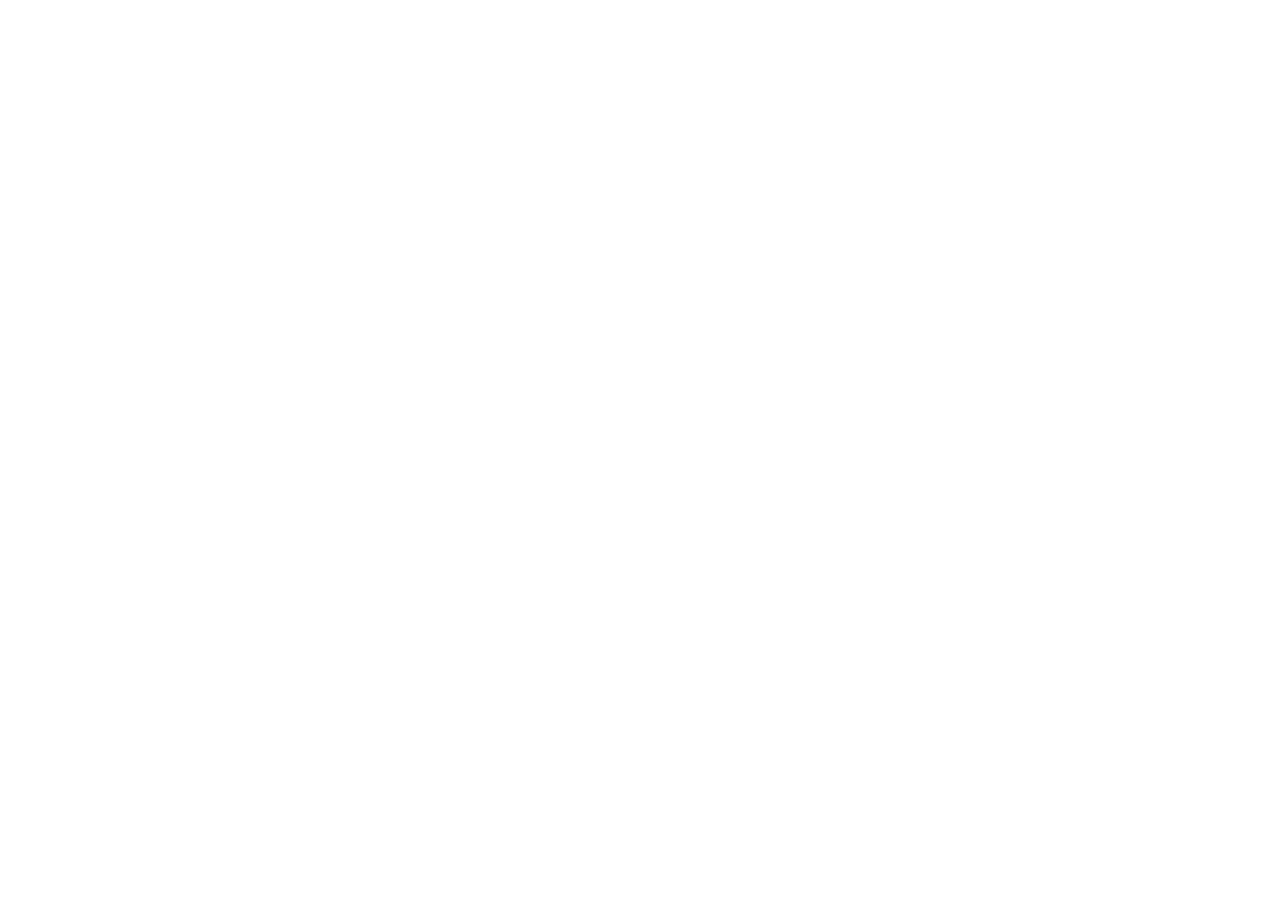
==== index.html @ edaa1ff1 "Added act. 17" ====
<!DOCTYPE html>
<html lang="en">
<head>
    <meta charset="UTF-8">
    <meta http-equiv="X-UA-Compatible" content="IE=edge">
    <meta name="viewport" content="width=device-width, initial-scale=1.0">
    <title>Document</title>
</head>
<body>

  </h1>  
</body>
</html>
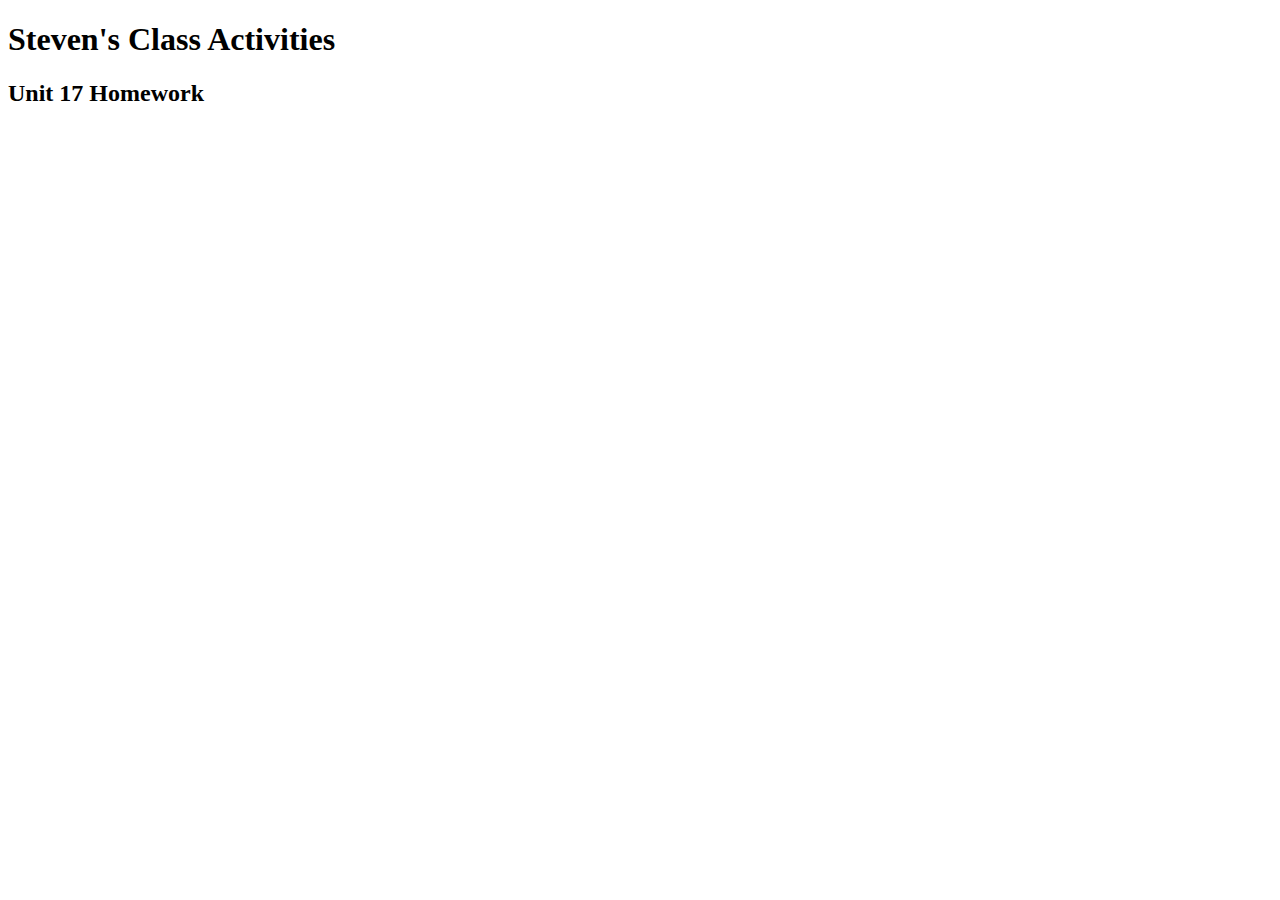
==== commit 90a3f84b: "Class activities" ====
--- a/index.html
+++ b/index.html
@@ -7,7 +7,11 @@
     <title>Document</title>
 </head>
 <body>
-
+<div class="main page">
+  <h1> Steven's Class Activities</h1>
+  <h2>Unit 17 Homework</h2>
+  <li><a href=</li>
+</div>
   </h1>  
 </body>
 </html>